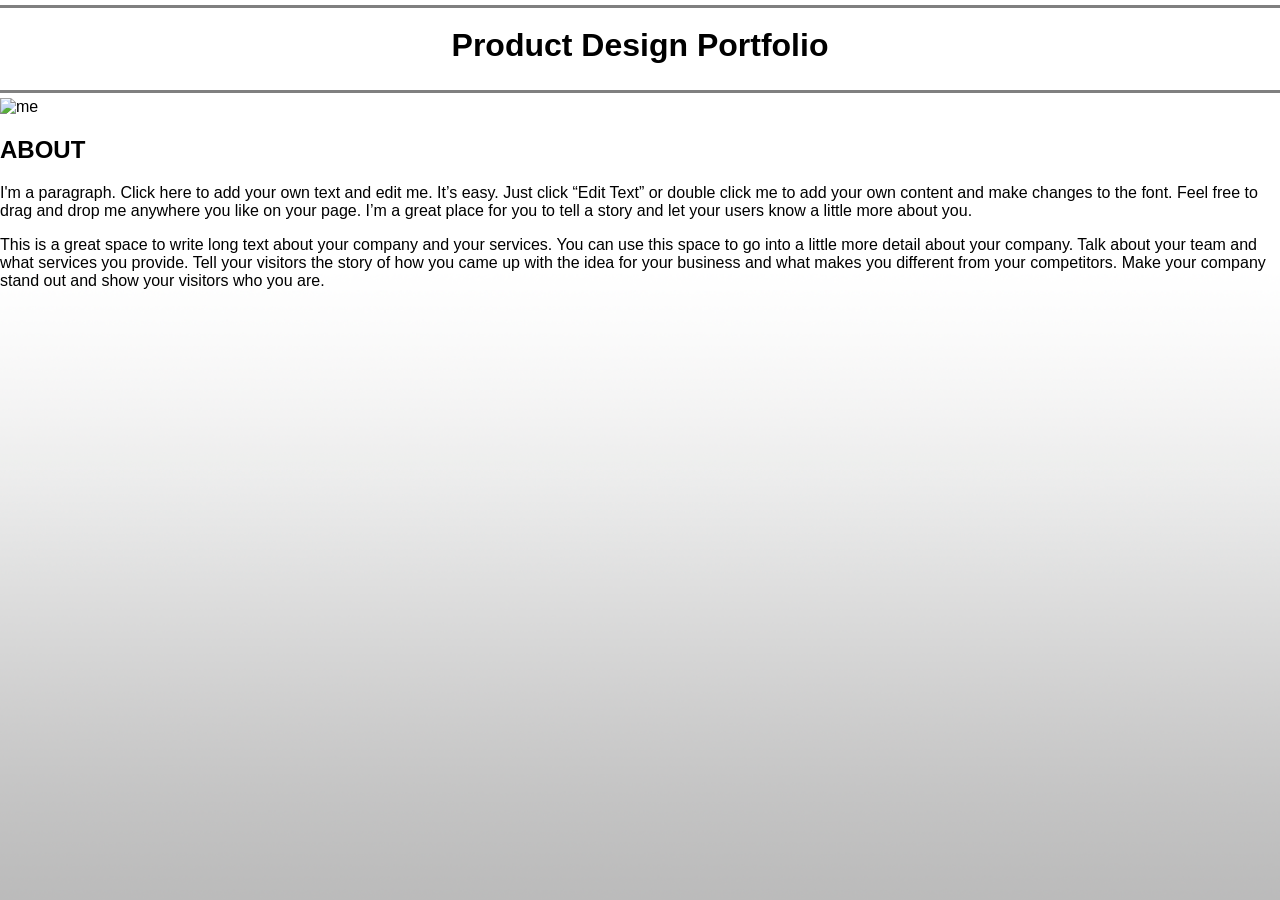
==== about.html @ 5b8546ad "Add files via upload" ====
<!DOCTYPE html>
<html lang="en">

<head>
  <meta charset="UTF-8">
  <meta name="viewport" content="width=device-width, initial-scale=1.0">
  <meta http-equiv="X-UA-Compatible" content="ie=edge">

  <link rel="stylesheet" href="./css/style.css">
  <meta name="viewport" content="width=device-width, initial-scale=1">
  <title>About</title>

  <!-- Global site tag (gtag.js) - Google Analytics -->
  <script async src="https://www.googletagmanager.com/gtag/js?id=UA-117194464-1"></script>
  <script>
    window.dataLayer = window.dataLayer || [];

    function gtag() {
      dataLayer.push(arguments);
    }
    gtag('js', new Date());

    gtag('config', 'UA-117194464-1');
  </script>

</head>

<body>
  <header>
    <h1>
      <a href="./index.html">Product Design Portfolio</a>
    </h1>
  </header>
  <main>
    <div class="container about">
      <div class="picture">
        <img src="./img/me.webp" alt="me">
      </div>
      <div class="text">
        <h2>ABOUT</h2>
        <p>I'm a paragraph. Click here to add your own text and edit me. It’s easy. Just click “Edit Text” or double click me to add your own content and make changes to the font. Feel free to drag and drop me anywhere you like on your page. I’m a great place for you to tell a story and let your users know a little more about you.</p>
        <p>This is a great space to write long text about your company and your services. You can use this space to go into a little more detail about your company. Talk about your team and what services you provide. Tell your visitors the story of how you came up with the idea for your business and what makes you different from your competitors. Make your company stand out and show your visitors who you are.</p>
      </div>
    </div>
  </main>
  <script src="./js/script.js"></script>
</body>

</html>
---- css/style.css ----
html,
body {
  min-height: 100%; }

body {
  margin: 0;
  font-family: 'Segoe UI', Tahoma, Geneva, Verdana, sans-serif;
  background: url("../img/bg.png");
  background-repeat: no-repeat;
  background-position: center;
  background-size: cover; }

header {
  margin: 5px 0 5px 0; }
  header h1 {
    margin: 0;
    text-align: center;
    min-height: 82px;
    line-height: 75px;
    border-top: 3px solid grey;
    border-bottom: 3px solid grey; }
    header h1 a {
      color: #000;
      text-decoration: none; }

main {
  max-width: 1500px;
  margin: auto;
  display: flex; }
  main .me {
    flex-shrink: 0;
    color: #dddddd;
    width: 273px;
    height: 561px;
    background: #282828;
    overflow: hidden; }
    main .me h3 {
      text-align: center;
      font-weight: 600; }
      main .me h3 span {
        color: #808080; }
    main .me img {
      display: block;
      margin: 0 auto;
      margin-bottom: 50px; }
    main .me p {
      padding: 0 10px;
      text-align: center;
      font-size: 16px;
      margin-bottom: 30px; }
      main .me p span {
        text-decoration: underline; }
  main .work {
    flex-grow: 1;
    padding: 0 30px; }
    main .work .items {
      display: flex;
      flex-wrap: wrap;
      justify-content: center; }
      main .work .items .workItem {
        height: 190px;
        margin: 20px;
        border-radius: 8px;
        overflow: hidden;
        box-shadow: rgba(0, 0, 0, 0.5) -4px 8px 30px 3px; }
        main .work .items .workItem a {
          color: black; }
        main .work .items .workItem .workImg {
          position: relative; }
          main .work .items .workItem .workImg:hover .workHidden {
            height: 190px;
            visibility: unset;
            color: white;
            transition: 0.6s;
            background: rgba(0, 0, 0, 0.514);
            top: 0;
            left: 0;
            right: 0;
            left: 0;
            opacity: 1; }
          main .work .items .workItem .workImg .workHidden {
            position: absolute;
            opacity: 0;
            width: 181px;
            height: 190px;
            font-size: 26px;
            font-weight: 700;
            text-align: center;
            text-shadow: 1px 1px 6px black;
            overflow: hidden;
            display: flex;
            align-items: center;
            justify-content: center;
            transition: 0.3s; }
            main .work .items .workItem .workImg .workHidden p {
              margin: 0; }
            main .work .items .workItem .workImg .workHidden img {
              width: 181px; }
    main .work nav {
      margin-top: 39px; }
      main .work nav ul {
        display: flex;
        padding: 0; }
        main .work nav ul a {
          text-decoration: none; }
        main .work nav ul li {
          background: #2a2a2a;
          padding: 20px 0;
          color: #808080;
          font-weight: 600;
          text-align: center;
          flex-grow: 1;
          list-style-type: none;
          transition: 0.4s;
          position: relative; }
          main .work nav ul li:hover {
            transition: 0.4s;
            color: #d8d8d8; }
          main .work nav ul li ul {
            position: absolute;
            width: 100%;
            flex-direction: column;
            padding: 0;
            bottom: 60px; }
            main .work nav ul li ul li {
              padding: 5px; }
        main .work nav ul .dropDown {
          overflow: hidden; }
          main .work nav ul .dropDown:hover {
            overflow: unset; }
  main .files {
    flex-shrink: 0;
    width: 210px; }
    main .files h2 {
      font-size: 18px;
      text-align: center;
      text-decoration: underline;
      margin-bottom: 0px; }
    main .files .filesList .btnCenter {
      margin-top: 15px;
      text-align: center; }
      main .files .filesList .btnCenter .btnCoinBox {
        color: white;
        background: #2a2a2a;
        text-decoration: none;
        padding: 10px;
        transition: 0.3s; }
        main .files .filesList .btnCenter .btnCoinBox:hover {
          background: #7e7e7e; }
    main .files .filesList .items {
      padding-top: 7px; }
      main .files .filesList .items:hover {
        background: rgba(0, 0, 0, 0.05);
        transition: 0.5s; }
      main .files .filesList .items a {
        text-decoration: none;
        color: #242222; }
        main .files .filesList .items a:hover {
          color: #5a5454; }
        main .files .filesList .items a img {
          display: block;
          margin: auto; }
        main .files .filesList .items a p {
          margin: 0;
          text-align: center; }

.toRight {
  left: -195px; }

.toLeft {
  left: 195px; }

.toUp {
  top: 195px; }

.toDown {
  top: -195px; }

.heightFix {
  height: 190px; }

.workPage .container {
  max-width: 700px;
  margin: auto; }
.workPage h3 {
  text-align: center;
  font-weight: 600;
  font-size: 25px;
  color: #646464; }

@media only screen and (max-width: 1010px) {
  main {
    display: block; }
    main .me {
      display: inline-block;
      width: 30%;
      vertical-align: top; }
      main .me h3 {
        font-size: 27px; }
    main .work {
      display: inline-block;
      width: 68%;
      padding: 0; }
    main .files {
      display: block;
      margin: auto; }
    main nav {
      position: relative;
      right: 20%; } }
@media only screen and (max-width: 675px) {
  main .me {
    display: block;
    width: unset;
    height: 360px;
    text-align: center; }
    main .me h3 {
      margin-right: 20px; }
    main .me h3,
    main .me img {
      display: inline-block;
      vertical-align: middle; }
    main .me img {
      margin-bottom: 10px;
      height: 180px; }
  main .work {
    display: block;
    padding: 0;
    margin: auto;
    width: unset; }
  main .files {
    display: block;
    margin: auto; }
  main nav {
    position: unset; } }
.tr {
  height: 20px;
  visibility: hidden;
  position: relative;
  bottom: 250px; }

/*jssor slider loading skin spin css*/
.jssorl-009-spin img {
  animation-name: jssorl-009-spin;
  animation-duration: 1.6s;
  animation-iteration-count: infinite;
  animation-timing-function: linear; }

@keyframes jssorl-009-spin {
  from {
    transform: rotate(0deg); }
  to {
    transform: rotate(360deg); } }
/*jssor slider bullet skin 051 css*/
.jssorb051 .i {
  position: absolute;
  cursor: pointer; }

.jssorb051 .i .b {
  fill: #fff;
  fill-opacity: 0.5; }

.jssorb051 .i:hover .b {
  fill-opacity: .7; }

.jssorb051 .iav .b {
  fill-opacity: 1; }

.jssorb051 .i.idn {
  opacity: .3; }

/*jssor slider arrow skin 105 css*/
.jssora105 {
  display: block;
  position: absolute;
  cursor: pointer; }

.jssora105 .c {
  fill: #000;
  opacity: .5; }

.jssora105 .a {
  fill: none;
  stroke: #fff;
  stroke-width: 350;
  stroke-miterlimit: 10; }

.jssora105:hover .c {
  opacity: .5; }

.jssora105:hover .a {
  opacity: .8; }

.jssora105.jssora105dn .c {
  opacity: .2; }

.jssora105.jssora105dn .a {
  opacity: 1; }

.jssora105.jssora105ds {
  opacity: .3;
  pointer-events: none; }

#jssor_1,
#jssor_2,
#jssor_3 {
  margin-bottom: 50px !important; }

/*# sourceMappingURL=style.css.map */
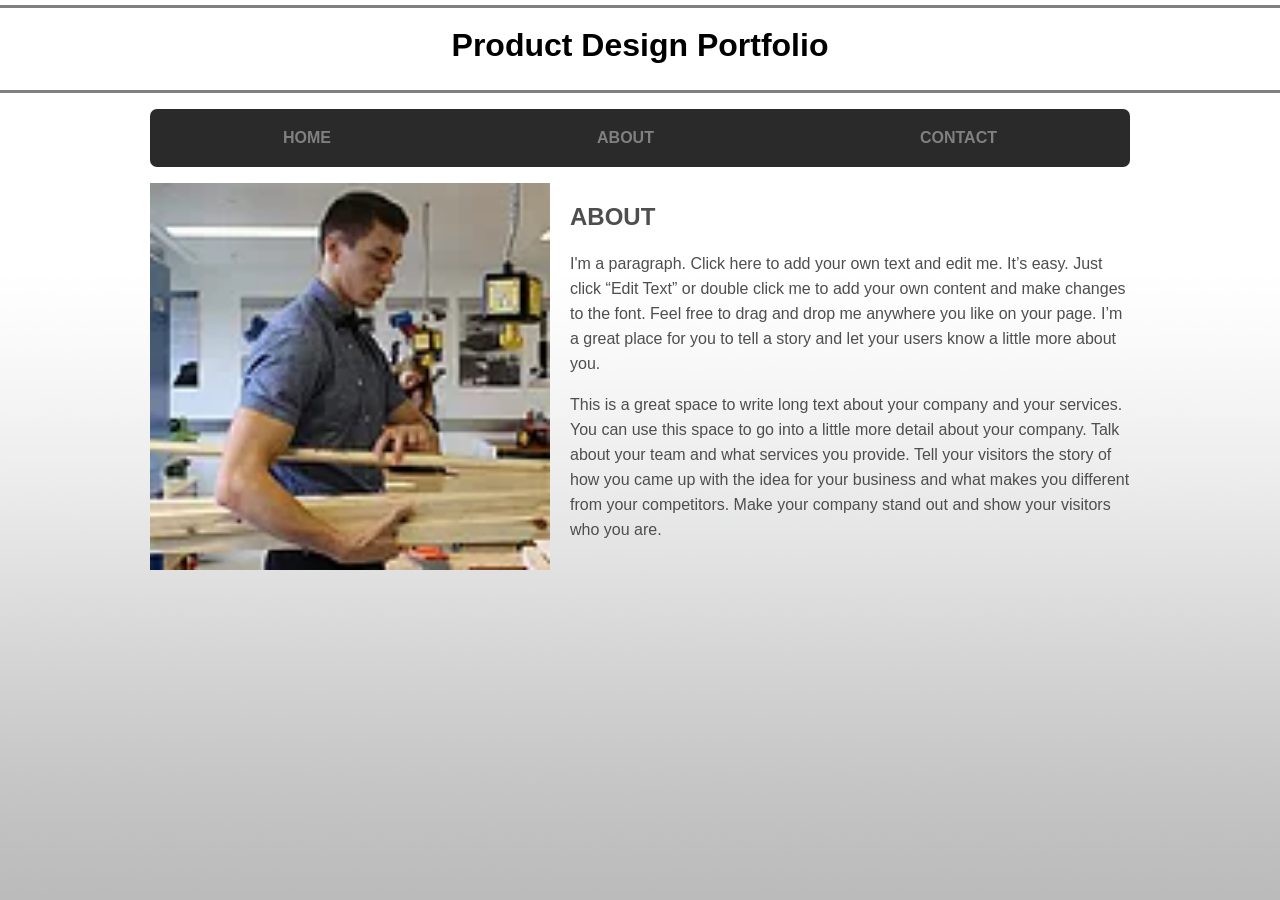
==== commit 440f064d: "Fixed anchor links" ====
--- a/about.html
+++ b/about.html
@@ -31,6 +31,46 @@
       <a href="./index.html">Product Design Portfolio</a>
     </h1>
   </header>
+  <div class="container">
+    <nav class="workMarginTop">
+      <ul>
+        <li class="dropDown"><a href="./index.html">HOME</a>
+          <ul class="toBottom">
+            <a href="./work/drawToReality.html">
+              <li>Drawing to Reality</li>
+            </a>
+            <a href="./work/designDevelopment.html">
+              <li>Design Development</li>
+            </a>
+            <a href="./work/materialsAndRendering.html">
+              <li>Materials & Rendering</li>
+            </a>
+            <a href="./work/renderPhotoshop.html">
+              <li>Rendering with Photoshop</li>
+            </a>
+            <a href="./work/3dPrinting.html">
+              <li>3D Printing</li>
+            </a>
+            <a href="./work/cadCnc.html">
+              <li>CAD for CNC & Manufacture</li>
+            </a>
+            <a href="./work/assembly.html">
+              <li>Assemblies & Fits</li>
+            </a>
+            <a href="#">
+              <li>Tolerances</li>
+            </a>
+          </ul>
+        </li>
+        <li>
+          <a href="./about.html">ABOUT</a>
+        </li>
+        <li>
+          <a href="./contact.html">CONTACT</a>
+        </li>
+      </ul>
+    </nav>
+  </div>
   <main>
     <div class="container about">
       <div class="picture">
@@ -38,8 +78,13 @@
       </div>
       <div class="text">
         <h2>ABOUT</h2>
-        <p>I'm a paragraph. Click here to add your own text and edit me. It’s easy. Just click “Edit Text” or double click me to add your own content and make changes to the font. Feel free to drag and drop me anywhere you like on your page. I’m a great place for you to tell a story and let your users know a little more about you.</p>
-        <p>This is a great space to write long text about your company and your services. You can use this space to go into a little more detail about your company. Talk about your team and what services you provide. Tell your visitors the story of how you came up with the idea for your business and what makes you different from your competitors. Make your company stand out and show your visitors who you are.</p>
+        <p>I'm a paragraph. Click here to add your own text and edit me. It’s easy. Just click “Edit Text” or double click me
+          to add your own content and make changes to the font. Feel free to drag and drop me anywhere you like on your page.
+          I’m a great place for you to tell a story and let your users know a little more about you.</p>
+        <p>This is a great space to write long text about your company and your services. You can use this space to go into
+          a little more detail about your company. Talk about your team and what services you provide. Tell your visitors
+          the story of how you came up with the idea for your business and what makes you different from your competitors.
+          Make your company stand out and show your visitors who you are.</p>
       </div>
     </div>
   </main>
--- a/css/style.css
+++ b/css/style.css
@@ -33,7 +33,8 @@
     width: 273px;
     height: 561px;
     background: #282828;
-    overflow: hidden; }
+    overflow: hidden;
+    border-radius: 7px; }
     main .me h3 {
       text-align: center;
       font-weight: 600; }
@@ -96,38 +97,6 @@
               margin: 0; }
             main .work .items .workItem .workImg .workHidden img {
               width: 181px; }
-    main .work nav {
-      margin-top: 39px; }
-      main .work nav ul {
-        display: flex;
-        padding: 0; }
-        main .work nav ul a {
-          text-decoration: none; }
-        main .work nav ul li {
-          background: #2a2a2a;
-          padding: 20px 0;
-          color: #808080;
-          font-weight: 600;
-          text-align: center;
-          flex-grow: 1;
-          list-style-type: none;
-          transition: 0.4s;
-          position: relative; }
-          main .work nav ul li:hover {
-            transition: 0.4s;
-            color: #d8d8d8; }
-          main .work nav ul li ul {
-            position: absolute;
-            width: 100%;
-            flex-direction: column;
-            padding: 0;
-            bottom: 60px; }
-            main .work nav ul li ul li {
-              padding: 5px; }
-        main .work nav ul .dropDown {
-          overflow: hidden; }
-          main .work nav ul .dropDown:hover {
-            overflow: unset; }
   main .files {
     flex-shrink: 0;
     width: 210px; }
@@ -137,8 +106,9 @@
       text-decoration: underline;
       margin-bottom: 0px; }
     main .files .filesList .btnCenter {
-      margin-top: 15px;
-      text-align: center; }
+      margin-top: 20px;
+      text-align: center;
+      margin-bottom: 15px; }
       main .files .filesList .btnCenter .btnCoinBox {
         color: white;
         background: #2a2a2a;
@@ -164,6 +134,65 @@
           margin: 0;
           text-align: center; }
 
+nav {
+  margin-top: 39px; }
+  nav ul {
+    display: flex;
+    padding: 0; }
+    nav ul a {
+      text-decoration: none;
+      color: unset; }
+    nav ul li {
+      background: #2a2a2a;
+      padding: 20px 0;
+      color: #808080;
+      font-weight: 600;
+      text-align: center;
+      flex-grow: 1;
+      list-style-type: none;
+      transition: 0.4s;
+      position: relative; }
+      nav ul li:hover {
+        transition: 0.4s;
+        color: #d8d8d8; }
+      nav ul li:first-child {
+        border-top-left-radius: 7px;
+        border-bottom-left-radius: 7px; }
+      nav ul li:last-child {
+        border-top-right-radius: 7px;
+        border-bottom-right-radius: 7px; }
+      nav ul li ul {
+        position: absolute;
+        width: 100%;
+        flex-direction: column;
+        padding: 0;
+        bottom: 60px;
+        padding-bottom: 10px; }
+        nav ul li ul li {
+          padding: 5px; }
+          nav ul li ul li:first-child {
+            border-top-left-radius: unset;
+            border-bottom-left-radius: unset; }
+          nav ul li ul li:last-child {
+            border-top-right-radius: unset;
+            border-bottom-right-radius: unset; }
+      nav ul li .toBottom {
+        padding-top: 10px;
+        bottom: unset;
+        top: 60px;
+        z-index: 2; }
+    nav ul .dropDown {
+      overflow: hidden; }
+      nav ul .dropDown:hover {
+        overflow: unset; }
+
+.workMarginTop {
+  margin-top: 10px; }
+
+.container {
+  max-width: 700px;
+  margin: auto; }
+
 .toRight {
   left: -195px; }
 
@@ -207,6 +236,14 @@
     main nav {
       position: relative;
       right: 20%; } }
+@media only screen and (max-width: 750px) {
+  .about {
+    flex-direction: column; }
+    .about .picture img {
+      display: block;
+      margin: auto; }
+    .about .text h2 {
+      text-align: center; } }
 @media only screen and (max-width: 675px) {
   main .me {
     display: block;
@@ -232,6 +269,36 @@
     margin: auto; }
   main nav {
     position: unset; } }
+.container {
+  max-width: 980px;
+  margin: auto; }
+
+.about {
+  color: #4e4e4e;
+  display: flex; }
+  .about .picture img {
+    width: 400px; }
+  .about .text {
+    margin-left: 20px; }
+    .about .text p {
+      line-height: 25px; }
+
+.contact {
+  display: flex; }
+  .contact h2 {
+    margin-bottom: 60px; }
+  .contact .text {
+    margin-top: 135px;
+    margin-left: 50px; }
+    .contact .text a {
+      text-decoration: none;
+      color: white;
+      background: #0e1304;
+      padding: 10px 20px;
+      font-size: 18px; }
+      .contact .text a:hover {
+        background: #555553; }
+
 .tr {
   height: 20px;
   visibility: hidden;
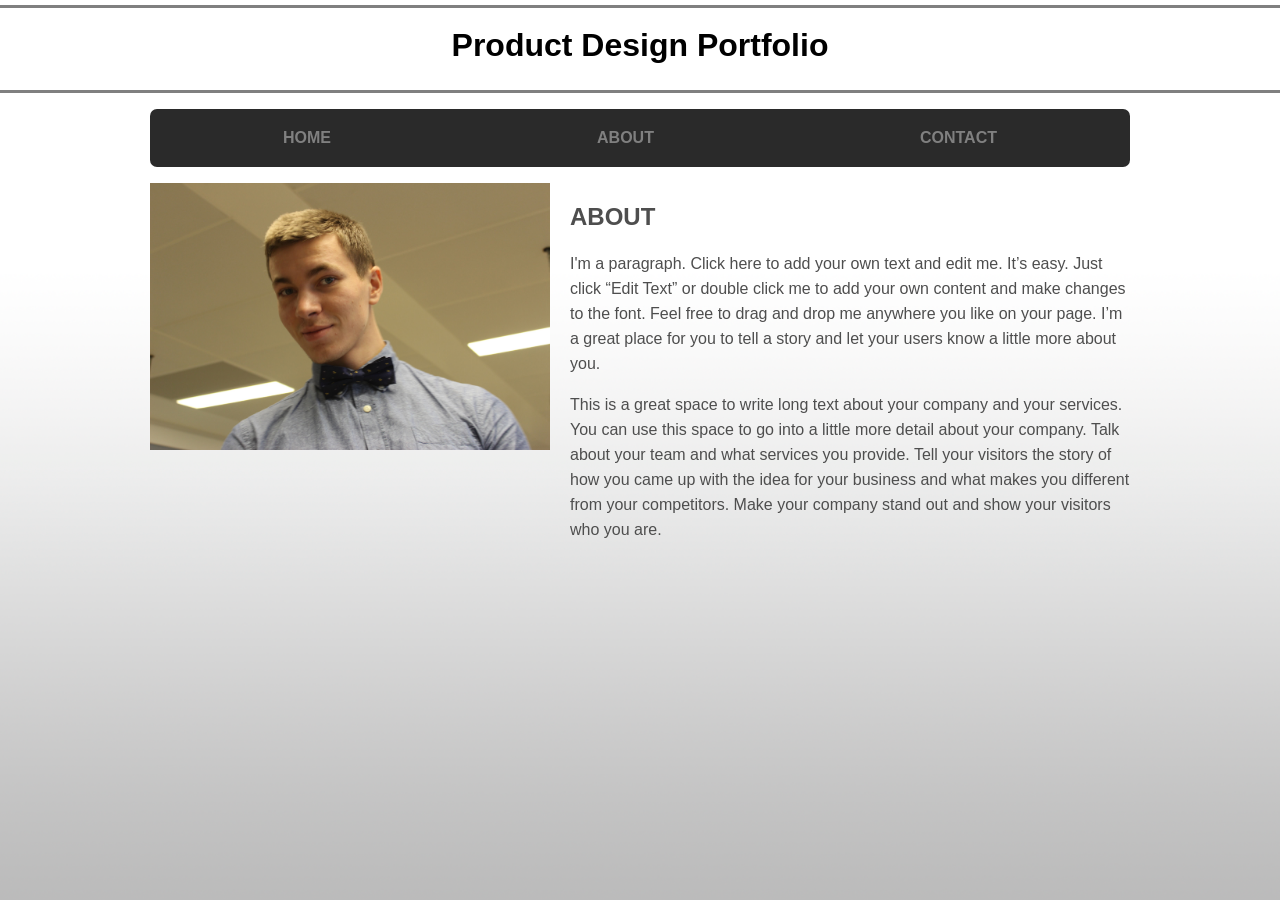
==== commit c83ce743: "Added automatic profile img slider" ====
--- a/about.html
+++ b/about.html
@@ -34,7 +34,8 @@
   <div class="container">
     <nav class="workMarginTop">
       <ul>
-        <li class="dropDown"><a href="./index.html">HOME</a>
+        <li class="dropDown">
+          <a href="./index.html">HOME</a>
           <ul class="toBottom">
             <a href="./work/drawToReality.html">
               <li>Drawing to Reality</li>
@@ -73,8 +74,13 @@
   </div>
   <main>
     <div class="container about">
-      <div class="picture">
-        <img src="./img/me.webp" alt="me">
+      <div class="profile">
+        <div class="picture">
+          <!-- <img src="./img/me.webp" alt="me"> -->
+          <img src="./img/profile/1.jpg" alt="me">
+          <img src="./img/profile/2.jpg" alt="me">
+          <img src="./img/profile/3.jpg" alt="me">
+        </div>
       </div>
       <div class="text">
         <h2>ABOUT</h2>
@@ -88,7 +94,7 @@
       </div>
     </div>
   </main>
-  <script src="./js/script.js"></script>
+  <script src="./js/profileSlider.js"></script>
 </body>
 
 </html>
--- a/css/style.css
+++ b/css/style.css
@@ -276,8 +276,19 @@
 .about {
   color: #4e4e4e;
   display: flex; }
-  .about .picture img {
-    width: 400px; }
+  .about .picture {
+    position: relative;
+    overflow: auto;
+    width: 400px;
+    height: 268px;
+    margin: auto; }
+    .about .picture img {
+      width: 400px; }
+    .about .picture img {
+      position: absolute;
+      transition: opacity .5s ease-in; }
+    .about .picture img + img {
+      opacity: 0; }
   .about .text {
     margin-left: 20px; }
     .about .text p {
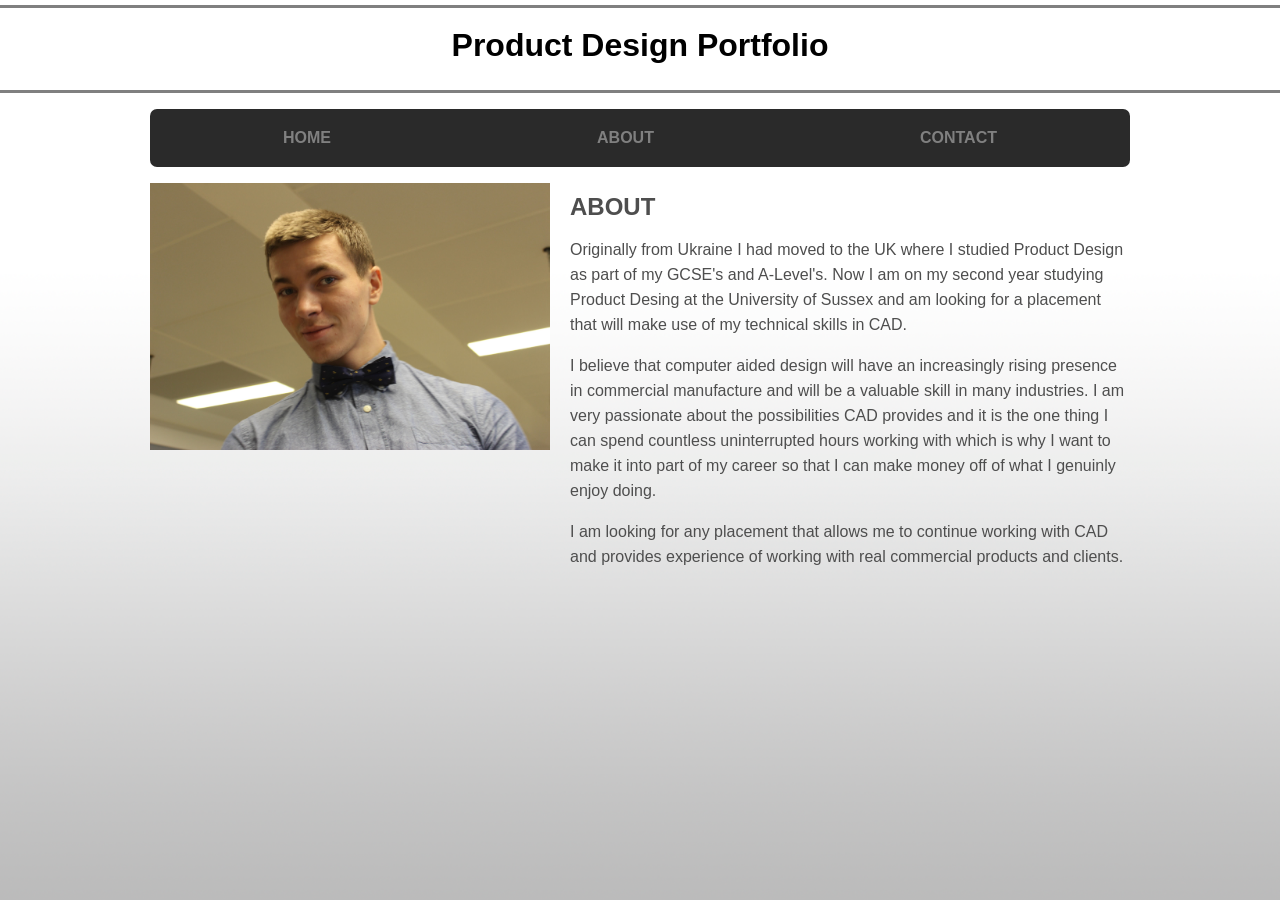
==== commit 41fa42e6: "About page - added correct text" ====
--- a/about.html
+++ b/about.html
@@ -84,13 +84,9 @@
       </div>
       <div class="text">
         <h2>ABOUT</h2>
-        <p>I'm a paragraph. Click here to add your own text and edit me. It’s easy. Just click “Edit Text” or double click me
-          to add your own content and make changes to the font. Feel free to drag and drop me anywhere you like on your page.
-          I’m a great place for you to tell a story and let your users know a little more about you.</p>
-        <p>This is a great space to write long text about your company and your services. You can use this space to go into
-          a little more detail about your company. Talk about your team and what services you provide. Tell your visitors
-          the story of how you came up with the idea for your business and what makes you different from your competitors.
-          Make your company stand out and show your visitors who you are.</p>
+        <p>Originally from Ukraine I had moved to the UK where I studied Product Design as part of my GCSE's and A-Level's. Now I am on my second year studying Product Desing at the University of Sussex and am looking for a placement that will make use of my technical skills in CAD.</p>
+        <p>I believe that computer aided design will have an increasingly rising presence in commercial manufacture and will be a valuable skill in many industries. I am very passionate about the possibilities CAD provides and it is the one thing I can spend countless uninterrupted hours working with which is why I want to make it into part of my career so that I can make money off of what I genuinly enjoy doing.</p>
+        <p>I am looking for any placement that allows me to continue working with CAD and provides experience of working with real commercial products and clients.</p>
       </div>
     </div>
   </main>
--- a/css/style.css
+++ b/css/style.css
@@ -291,6 +291,9 @@
       opacity: 0; }
   .about .text {
     margin-left: 20px; }
+    .about .text h2 {
+      margin-top: 10px;
+      margin-bottom: 10px; }
     .about .text p {
       line-height: 25px; }
 
